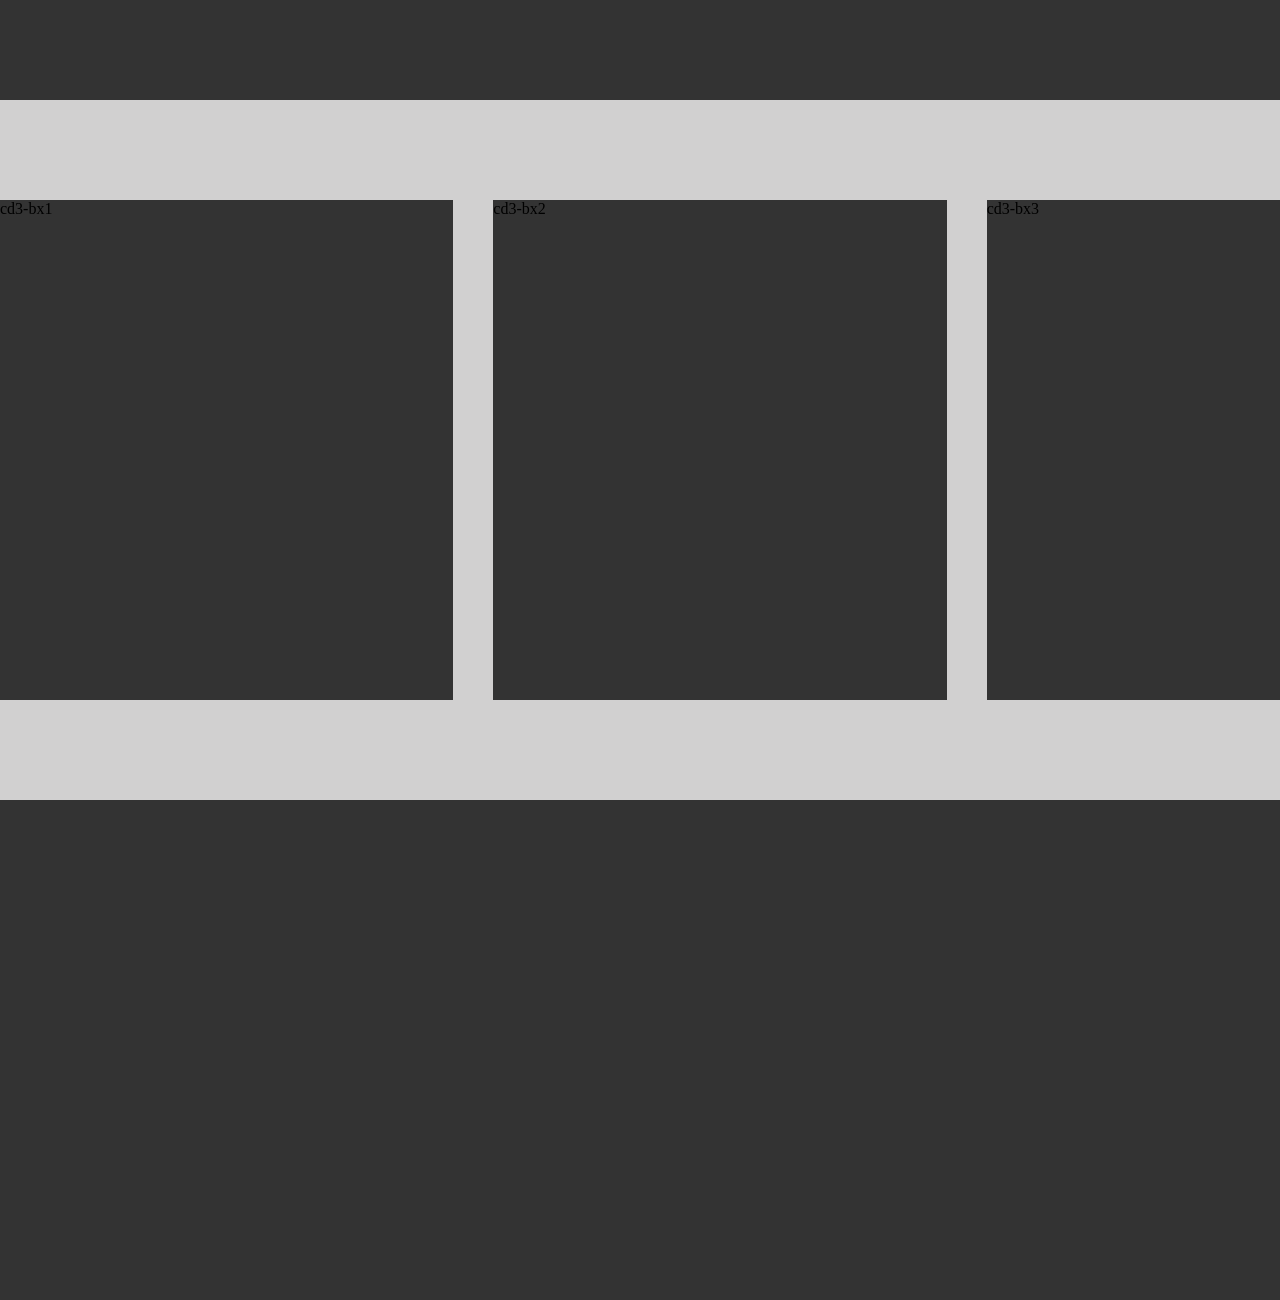
==== ex03 copy/index.html @ 6fe551e8 "반응형 ex3 종료 (수정필요)" ====
<!DOCTYPE html>
<html lang="ko">
<head>
    <meta charset="UTF-8">
    <meta name="viewport" content="width=device-width, initial-scale=1.0">
    <title>반응형(3/copy)</title>
    <link rel="stylesheet" href="normal.css">
    <!-- <link rel="stylesheet" href="style.css"> -->
     <link rel="stylesheet" href="style(1).css">
    <link rel="stylesheet" href="media.css">
</head>
<body>
    <!-- 홈페이지 상단 -->
    <header class="trs-5"></header>
    <!-- 홈페이지 메인 -->
    <main>
        <!-- section 01 / card3 -->
        <section class="s1-cd3">
            <div class="s1-cd3-con container">
                <div class="cd3-in cd3-in1">cd3-bx1</div>
                <div class="cd3-in cd3-in2">cd3-bx2</div>
                <div class="cd3-in cd3-in3">cd3-bx3</div>
            </div>
        </section>
    </main>
    <!-- 홈페이지 하단 -->
    <footer class="trs-5"></footer>
</body>
</html>
---- ex03 copy/normal.css ----
body {margin: 0; padding: 0;}

ul,ul>li {margin: 0; list-style: none; padding: 0;}
p {
    margin: 0;
}
h1,h2,h3,h4,h5,h6 {
    font-weight: normal;
    font-size: inherit;
    margin: 0;
}

a {
    color: inherit;
    text-decoration: none;
    /* 클릭범위 확인 ↓ */
    /* background-color: pink; */
    /* ↓ a태그에는 주로 dlsplay: inline;(불필요한 여백값이있기 때문에)속성대신 
    대체적으로 display: block; 사용  
    
    dlsplay: inline; (여백, 좌표 고정 => 해결 :  display 속성값 변경)
    -> mark, span, a, img -> 역할, 특징이 있는 속성(이므로 inline이 들어갈 경우 불필요한 요소가 많음)
    nav, header -> 의미만 부여 */
    display: block;

}
button {
    background-color: transparent;
    padding: auto;
    border: none; outline: none;
}

img {
    /* background-color: red; */
    display: block;
}
---- ex03 copy/style(1).css ----
/* Component */
.tr-3{transition: 0.3s;}
.tr-5{transition: 0.5s;}
.tr-7{transition: 0.7s;}
.container {
    width: 1440px;
    margin-left: auto; margin-right: auto;
}

header {
    height: 100px;
    background-color: #333;
}
.s1-cd3 {
    background-color: #d1d0d0;
    padding-top: 100px;
    padding-bottom: 100px;
}
.s1-cd3-con {
    display: flex; gap: 40px;
}
.cd3-in {
    background-color: #333;
    height: 500px; 
    flex-grow: 1; flex-basis: 0;
}
footer {
    height: 500px;
    background-color: #333;
}
---- ex03 copy/media.css ----
/* (실무기준) 360사이즈에서 가장 많이 디자인 함. */
/* (포트폴리오 기준) 화면이 길어야 예뻐서 320*720 */
/* 0 ~ 320 */
@media screen and (max-width: 320px) {
    header {
    height: 80px;
    background-color: #909b92;
    }
    footer {
    height: 210px;
    background-color: #909b92;
    }

}
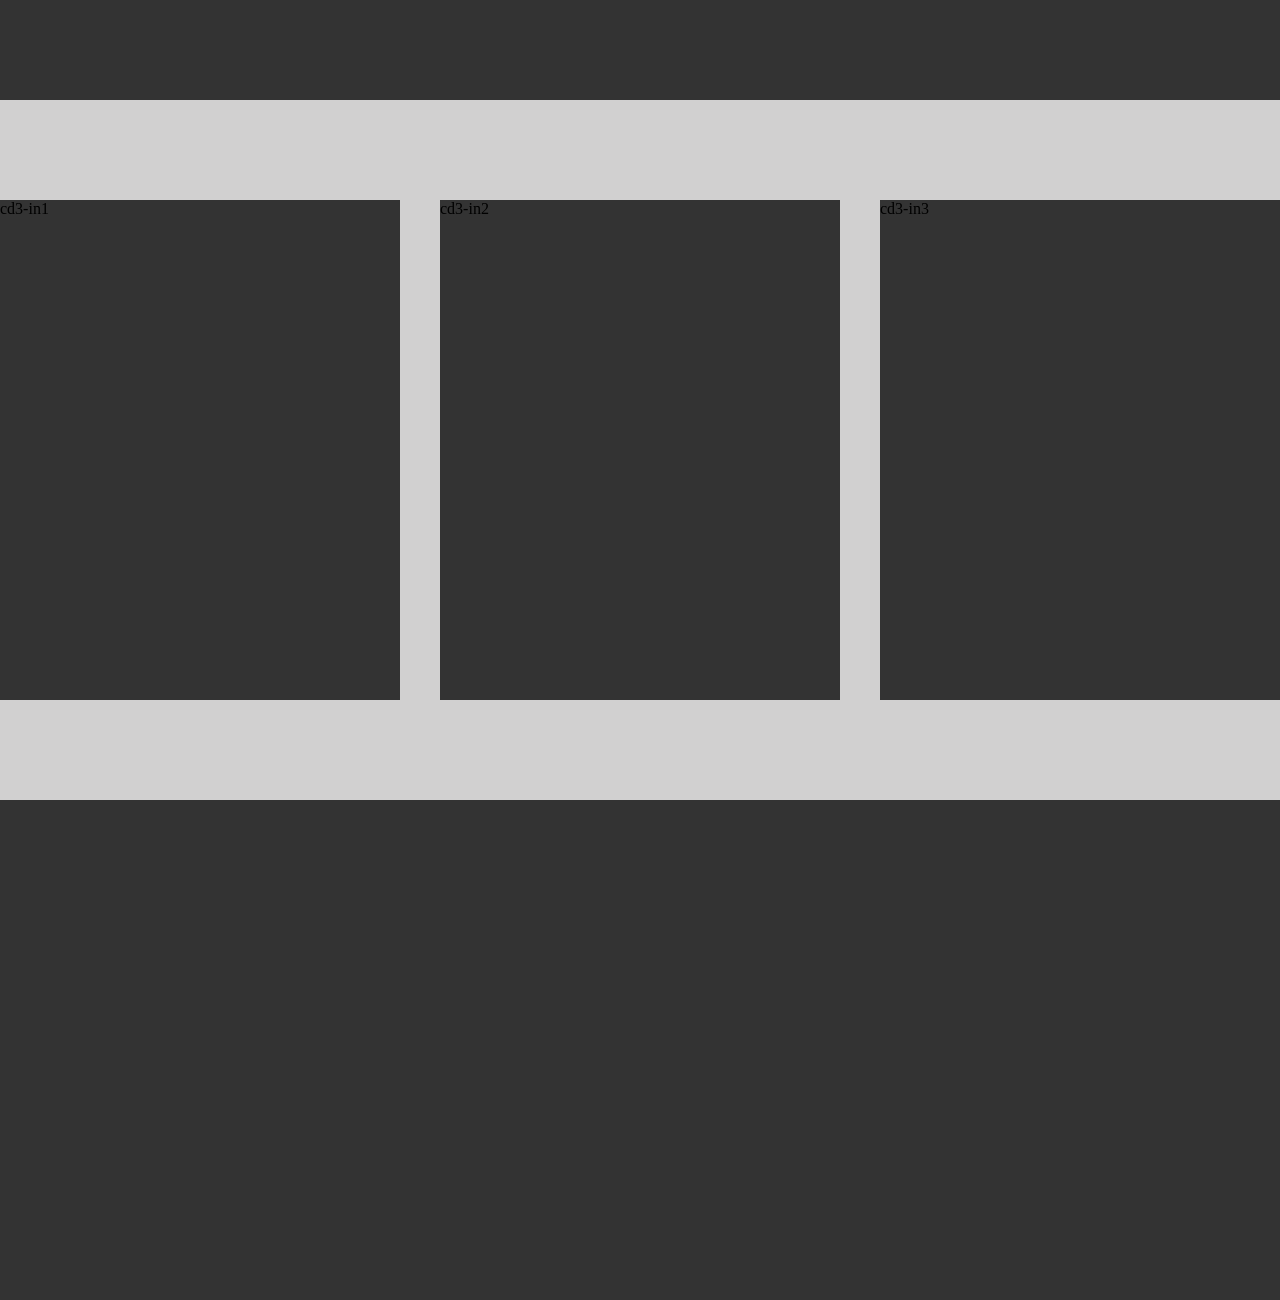
==== commit d268eae4: "정답 파일 가져오기" ====
--- a/ex03 copy/index.html
+++ b/ex03 copy/index.html
@@ -3,27 +3,24 @@
 <head>
     <meta charset="UTF-8">
     <meta name="viewport" content="width=device-width, initial-scale=1.0">
-    <title>반응형(3/copy)</title>
+    <title>반응형</title>
     <link rel="stylesheet" href="normal.css">
-    <!-- <link rel="stylesheet" href="style.css"> -->
-     <link rel="stylesheet" href="style(1).css">
+    <!-- <link rel="stylesheet" href="ex.css"> -->
+    <link rel="stylesheet" href="style.css">
     <link rel="stylesheet" href="media.css">
 </head>
 <body>
-    <!-- 홈페이지 상단 -->
-    <header class="trs-5"></header>
-    <!-- 홈페이지 메인 -->
+    <header class="tr-5"></header>
     <main>
-        <!-- section 01 / card3 -->
+        <!-- section1 / card3 -->
         <section class="s1-cd3">
             <div class="s1-cd3-con container">
-                <div class="cd3-in cd3-in1">cd3-bx1</div>
-                <div class="cd3-in cd3-in2">cd3-bx2</div>
-                <div class="cd3-in cd3-in3">cd3-bx3</div>
+                <div class="cd3-in cd3-in1">cd3-in1</div>
+                <div class="cd3-in cd3-in2">cd3-in2</div>
+                <div class="cd3-in cd3-in3">cd3-in3</div>
             </div>
         </section>
     </main>
-    <!-- 홈페이지 하단 -->
-    <footer class="trs-5"></footer>
+    <footer class="tr-5"></footer>
 </body>
 </html>
--- a/ex03 copy/normal.css
+++ b/ex03 copy/normal.css
@@ -1,35 +1,22 @@
-body {margin: 0; padding: 0;}
-
-ul,ul>li {margin: 0; list-style: none; padding: 0;}
-p {
-    margin: 0;
-}
+body{margin: 0; padding: 0;}
+ul,ul>li{margin: 0; list-style: none; padding: 0;}
+p{margin: 0;}
 h1,h2,h3,h4,h5,h6 {
     font-weight: normal;
     font-size: inherit;
     margin: 0;
 }
-
 a {
     color: inherit;
     text-decoration: none;
-    /* 클릭범위 확인 ↓ */
     /* background-color: pink; */
-    /* ↓ a태그에는 주로 dlsplay: inline;(불필요한 여백값이있기 때문에)속성대신 
-    대체적으로 display: block; 사용  
-    
-    dlsplay: inline; (여백, 좌표 고정 => 해결 :  display 속성값 변경)
-    -> mark, span, a, img -> 역할, 특징이 있는 속성(이므로 inline이 들어갈 경우 불필요한 요소가 많음)
-    nav, header -> 의미만 부여 */
     display: block;
-
 }
 button {
     background-color: transparent;
     padding: auto;
     border: none; outline: none;
 }
-
 img {
     /* background-color: red; */
     display: block;
--- a/ex03 copy/style.css
+++ b/ex03 copy/style.css
@@ -0,0 +1,30 @@
+/* Component */
+.tr-3{transition: 0.3s;}
+.tr-5{transition: 0.5s;}
+.tr-7{transition: 0.7s;}
+.container {
+    max-width: 1440px;
+    margin-left: auto; margin-right: auto;
+}
+
+header {
+    height: 100px;
+    background-color: #333;
+}
+.s1-cd3 {
+    background-color: #d1d0d0;
+    padding-top: 100px;
+    padding-bottom: 100px;
+}
+.s1-cd3-con {
+    display: flex; gap: 40px;
+}
+.cd3-in {
+    background-color: #333;
+    height: 500px; 
+    flex-grow: 1; flex-basis: 0;
+}
+footer {
+    height: 500px;
+    background-color: #333;
+}
--- a/ex03 copy/media.css
+++ b/ex03 copy/media.css
@@ -1,15 +1,28 @@
+/* 1080 이하: 가로 3단 레이아웃 → 세로 3단 레이아웃 */
+@media screen and (max-width: 1080px) {
+    .s1-cd3-con {
+        flex-direction: column;
+    }
 
-/* (실무기준) 360사이즈에서 가장 많이 디자인 함. */
-/* (포트폴리오 기준) 화면이 길어야 예뻐서 320*720 */
+    .cd3-in {
+        width: 100%;
+        height: 300px;
+        flex-grow: 0;
+        flex-basis: auto;
+    }
+}
+
+/* (실무)360사이즈에서 가장 많이 디자인함 */
+/* (포트폴리오)화면이 길어야 예뻐서 320*720 */
 /* 0 ~ 320 */
 @media screen and (max-width: 320px) {
     header {
-    height: 80px;
-    background-color: #909b92;
-    }
-    footer {
-    height: 210px;
-    background-color: #909b92;
+        height: 80px;
+        background-color: #8d8d8d;
     }
 
-}
+    footer {
+        height: 210px;
+        background-color: #8d8d8d;
+    }
+}
